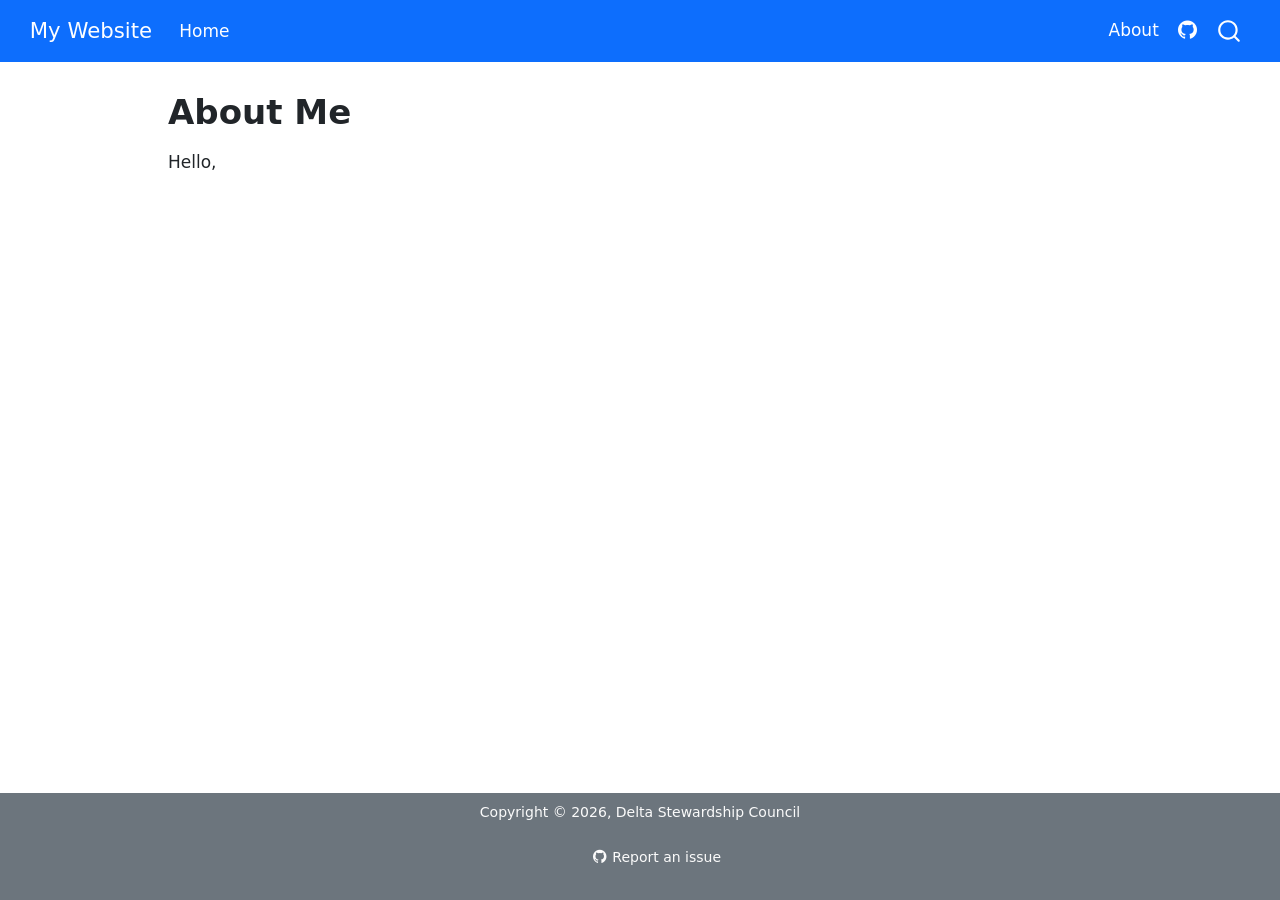
==== about.html @ 1c448c6d "Built site for gh-pages" ====
<!DOCTYPE html>
<html xmlns="http://www.w3.org/1999/xhtml" lang="en" xml:lang="en"><head>

<meta charset="utf-8">
<meta name="generator" content="quarto-1.9.38">

<meta name="viewport" content="width=device-width, initial-scale=1.0, user-scalable=yes">


<title>About Me – My Website</title>
<style>
/* Default styles provided by pandoc.
** See https://pandoc.org/MANUAL.html#variables-for-html for config info.
*/
code{white-space: pre-wrap;}
span.smallcaps{font-variant: small-caps;}
div.columns{display: flex; gap: min(4vw, 1.5em);}
div.column{flex: auto; overflow-x: auto;}
div.hanging-indent{margin-left: 1.5em; text-indent: -1.5em;}
ul.task-list{list-style: none;}
ul.task-list li input[type="checkbox"] {
  width: 0.8em;
  margin: 0 0.8em 0.2em -1em; /* quarto-specific, see https://github.com/quarto-dev/quarto-cli/issues/4556 */ 
  vertical-align: middle;
}
</style>


<script src="site_libs/quarto-nav/quarto-nav.js"></script>
<script src="site_libs/quarto-nav/headroom.min.js"></script>
<script src="site_libs/clipboard/clipboard.min.js"></script>
<script src="site_libs/quarto-search/autocomplete.umd.js"></script>
<script src="site_libs/quarto-search/fuse.min.js"></script>
<script src="site_libs/quarto-search/quarto-search.js"></script>
<meta name="quarto:offset" content="./">
<script src="site_libs/quarto-html/quarto.js" type="module"></script>
<script src="site_libs/quarto-html/tabsets/tabsets.js" type="module"></script>
<script src="site_libs/quarto-html/popper.min.js"></script>
<script src="site_libs/quarto-html/tippy.umd.min.js"></script>
<script src="site_libs/quarto-html/anchor.min.js"></script>
<link href="site_libs/quarto-html/tippy.css" rel="stylesheet">
<link href="site_libs/quarto-html/quarto-syntax-highlighting-15634bcf2e68342d4ad2dfa704d543f6.css" rel="stylesheet" id="quarto-text-highlighting-styles">
<script src="site_libs/bootstrap/bootstrap.min.js"></script>
<link href="site_libs/bootstrap/bootstrap-icons.css" rel="stylesheet">
<link href="site_libs/bootstrap/bootstrap-a5e1f6ec0c89de0c92b3266342d8023a.min.css" rel="stylesheet" append-hash="true" id="quarto-bootstrap" data-mode="light">
<script id="quarto-search-options" type="application/json">{
  "location": "navbar",
  "copy-button": false,
  "collapse-after": 3,
  "panel-placement": "end",
  "type": "overlay",
  "limit": 50,
  "keyboard-shortcut": [
    "f",
    "/",
    "s"
  ],
  "show-item-context": false,
  "language": {
    "search-no-results-text": "No results",
    "search-matching-documents-text": "matching documents",
    "search-copy-link-title": "Copy link to search",
    "search-hide-matches-text": "Hide additional matches",
    "search-more-match-text": "more match in this document",
    "search-more-matches-text": "more matches in this document",
    "search-clear-button-title": "Clear",
    "search-text-placeholder": "",
    "search-detached-cancel-button-title": "Cancel",
    "search-submit-button-title": "Submit",
    "search-label": "Search"
  }
}</script>


</head>

<body class="nav-fixed quarto-light">

<div id="quarto-search-results"></div>
  <header id="quarto-header" class="headroom fixed-top">
    <nav class="navbar navbar-expand-lg " data-bs-theme="dark">
      <div class="navbar-container container-fluid">
      <div class="navbar-brand-container mx-auto">
    <a class="navbar-brand" href="./index.html">
    <span class="navbar-title">My Website</span>
    </a>
  </div>
            <div id="quarto-search" class="" title="Search"></div>
          <button class="navbar-toggler" type="button" data-bs-toggle="collapse" data-bs-target="#navbarCollapse" aria-controls="navbarCollapse" role="menu" aria-expanded="false" aria-label="Toggle navigation" onclick="if (window.quartoToggleHeadroom) { window.quartoToggleHeadroom(); }">
  <span class="navbar-toggler-icon"></span>
</button>
          <div class="collapse navbar-collapse" id="navbarCollapse">
            <ul class="navbar-nav navbar-nav-scroll me-auto">
  <li class="nav-item">
    <a class="nav-link" href="./index.html"> 
<span class="menu-text">Home</span></a>
  </li>  
</ul>
            <ul class="navbar-nav navbar-nav-scroll ms-auto">
  <li class="nav-item">
    <a class="nav-link active" href="./about.html" aria-current="page"> 
<span class="menu-text">About</span></a>
  </li>  
  <li class="nav-item compact">
    <a class="nav-link" href="https://github.com/chaney177/peachy"> <i class="bi bi-github" role="img">
</i> 
<span class="menu-text"></span></a>
  </li>  
</ul>
          </div> <!-- /navcollapse -->
            <div class="quarto-navbar-tools">
</div>
      </div> <!-- /container-fluid -->
    </nav>
</header>
<!-- content -->
<div id="quarto-content" class="quarto-container page-columns page-rows-contents page-layout-article page-navbar">
<!-- sidebar -->
<!-- margin-sidebar -->
    <div id="quarto-margin-sidebar" class="sidebar margin-sidebar zindex-bottom">
        
    </div>
<!-- main -->
<main class="content" id="quarto-document-content">

<header id="title-block-header" class="quarto-title-block default">
<div class="quarto-title">
<h1 class="title">About Me</h1>
</div>



<div class="quarto-title-meta">

    
  
    
  </div>
  


</header>


<p>Hello,</p>



</main> <!-- /main -->
<script id="quarto-html-after-body" type="application/javascript">
  window.document.addEventListener("DOMContentLoaded", function (event) {
    const icon = "";
    const anchorJS = new window.AnchorJS();
    anchorJS.options = {
      placement: 'right',
      icon: icon
    };
    anchorJS.add('.anchored');
    const isCodeAnnotation = (el) => {
      for (const clz of el.classList) {
        if (clz.startsWith('code-annotation-')) {                     
          return true;
        }
      }
      return false;
    }
    const onCopySuccess = function(e) {
      // button target
      const button = e.trigger;
      // don't keep focus
      button.blur();
      // flash "checked"
      button.classList.add('code-copy-button-checked');
      var currentTitle = button.getAttribute("title");
      button.setAttribute("title", "Copied!");
      let tooltip;
      if (window.bootstrap) {
        button.setAttribute("data-bs-toggle", "tooltip");
        button.setAttribute("data-bs-placement", "left");
        button.setAttribute("data-bs-title", "Copied!");
        tooltip = new bootstrap.Tooltip(button, 
          { trigger: "manual", 
            customClass: "code-copy-button-tooltip",
            offset: [0, -8]});
        tooltip.show();    
      }
      setTimeout(function() {
        if (tooltip) {
          tooltip.hide();
          button.removeAttribute("data-bs-title");
          button.removeAttribute("data-bs-toggle");
          button.removeAttribute("data-bs-placement");
        }
        button.setAttribute("title", currentTitle);
        button.classList.remove('code-copy-button-checked');
      }, 1000);
      // clear code selection
      e.clearSelection();
    }
    const getTextToCopy = function(trigger) {
      const outerScaffold = trigger.parentElement.cloneNode(true);
      const codeEl = outerScaffold.querySelector('code');
      for (const childEl of codeEl.children) {
        if (isCodeAnnotation(childEl)) {
          childEl.remove();
        }
      }
      return codeEl.innerText;
    }
    const clipboard = new window.ClipboardJS('.code-copy-button:not([data-in-quarto-modal])', {
      text: getTextToCopy
    });
    clipboard.on('success', onCopySuccess);
    if (window.document.getElementById('quarto-embedded-source-code-modal')) {
      const clipboardModal = new window.ClipboardJS('.code-copy-button[data-in-quarto-modal]', {
        text: getTextToCopy,
        container: window.document.getElementById('quarto-embedded-source-code-modal')
      });
      clipboardModal.on('success', onCopySuccess);
    }
      var localhostRegex = new RegExp(/^(?:http|https):\/\/localhost\:?[0-9]*\//);
      var mailtoRegex = new RegExp(/^mailto:/);
        var filterRegex = new RegExp("https:\/\/chaney177\.github\.io\/peachy\/");
      var isInternal = (href) => {
          return filterRegex.test(href) || localhostRegex.test(href) || mailtoRegex.test(href);
      }
      // Inspect non-navigation links and adorn them if external
     var links = window.document.querySelectorAll('a[href]:not(.nav-link):not(.navbar-brand):not(.toc-action):not(.sidebar-link):not(.sidebar-item-toggle):not(.pagination-link):not(.no-external):not([aria-hidden]):not(.dropdown-item):not(.quarto-navigation-tool):not(.about-link)');
      for (var i=0; i<links.length; i++) {
        const link = links[i];
        if (!isInternal(link.href)) {
          // undo the damage that might have been done by quarto-nav.js in the case of
          // links that we want to consider external
          if (link.dataset.originalHref !== undefined) {
            link.href = link.dataset.originalHref;
          }
            // target, if specified
            link.setAttribute("target", "_blank");
            if (link.getAttribute("rel") === null) {
              link.setAttribute("rel", "noopener");
            }
        }
      }
    function tippyHover(el, contentFn, onTriggerFn, onUntriggerFn) {
      const config = {
        allowHTML: true,
        maxWidth: 500,
        delay: 100,
        arrow: false,
        appendTo: function(el) {
            return el.parentElement;
        },
        interactive: true,
        interactiveBorder: 10,
        theme: 'quarto',
        placement: 'bottom-start',
      };
      if (contentFn) {
        config.content = contentFn;
      }
      if (onTriggerFn) {
        config.onTrigger = onTriggerFn;
      }
      if (onUntriggerFn) {
        config.onUntrigger = onUntriggerFn;
      }
      window.tippy(el, config); 
    }
    const noterefs = window.document.querySelectorAll('a[role="doc-noteref"]');
    for (var i=0; i<noterefs.length; i++) {
      const ref = noterefs[i];
      tippyHover(ref, function() {
        // use id or data attribute instead here
        let href = ref.getAttribute('data-footnote-href') || ref.getAttribute('href');
        try { href = new URL(href).hash; } catch {}
        const id = href.replace(/^#\/?/, "");
        const note = window.document.getElementById(id);
        if (note) {
          return note.innerHTML;
        } else {
          return "";
        }
      });
    }
    const xrefs = window.document.querySelectorAll('a.quarto-xref');
    const processXRef = (id, note) => {
      // Strip column container classes
      const stripColumnClz = (el) => {
        el.classList.remove("page-full", "page-columns");
        if (el.children) {
          for (const child of el.children) {
            stripColumnClz(child);
          }
        }
      }
      stripColumnClz(note)
      if (id === null || id.startsWith('sec-')) {
        // Special case sections, only their first couple elements
        const container = document.createElement("div");
        if (note.children && note.children.length > 2) {
          container.appendChild(note.children[0].cloneNode(true));
          for (let i = 1; i < note.children.length; i++) {
            const child = note.children[i];
            if (child.tagName === "P" && child.innerText === "") {
              continue;
            } else {
              container.appendChild(child.cloneNode(true));
              break;
            }
          }
          if (window.Quarto?.typesetMath) {
            window.Quarto.typesetMath(container);
          }
          return container.innerHTML
        } else {
          if (window.Quarto?.typesetMath) {
            window.Quarto.typesetMath(note);
          }
          return note.innerHTML;
        }
      } else {
        // Remove any anchor links if they are present
        const anchorLink = note.querySelector('a.anchorjs-link');
        if (anchorLink) {
          anchorLink.remove();
        }
        if (window.Quarto?.typesetMath) {
          window.Quarto.typesetMath(note);
        }
        if (note.classList.contains("callout")) {
          return note.outerHTML;
        } else {
          return note.innerHTML;
        }
      }
    }
    for (var i=0; i<xrefs.length; i++) {
      const xref = xrefs[i];
      tippyHover(xref, undefined, function(instance) {
        instance.disable();
        let url = xref.getAttribute('href');
        let hash = undefined; 
        if (url.startsWith('#')) {
          hash = url;
        } else {
          try { hash = new URL(url).hash; } catch {}
        }
        if (hash) {
          const id = hash.replace(/^#\/?/, "");
          const note = window.document.getElementById(id);
          if (note !== null) {
            try {
              const html = processXRef(id, note.cloneNode(true));
              instance.setContent(html);
            } finally {
              instance.enable();
              instance.show();
            }
          } else {
            // See if we can fetch this
            fetch(url.split('#')[0])
            .then(res => res.text())
            .then(html => {
              const parser = new DOMParser();
              const htmlDoc = parser.parseFromString(html, "text/html");
              const note = htmlDoc.getElementById(id);
              if (note !== null) {
                const html = processXRef(id, note);
                instance.setContent(html);
              } 
            }).finally(() => {
              instance.enable();
              instance.show();
            });
          }
        } else {
          // See if we can fetch a full url (with no hash to target)
          // This is a special case and we should probably do some content thinning / targeting
          fetch(url)
          .then(res => res.text())
          .then(html => {
            const parser = new DOMParser();
            const htmlDoc = parser.parseFromString(html, "text/html");
            const note = htmlDoc.querySelector('main.content');
            if (note !== null) {
              // This should only happen for chapter cross references
              // (since there is no id in the URL)
              // remove the first header
              if (note.children.length > 0 && note.children[0].tagName === "HEADER") {
                note.children[0].remove();
              }
              const html = processXRef(null, note);
              instance.setContent(html);
            } 
          }).finally(() => {
            instance.enable();
            instance.show();
          });
        }
      }, function(instance) {
      });
    }
        let selectedAnnoteEl;
        const selectorForAnnotation = ( cell, annotation) => {
          let cellAttr = 'data-code-cell="' + cell + '"';
          let lineAttr = 'data-code-annotation="' +  annotation + '"';
          const selector = 'span[' + cellAttr + '][' + lineAttr + ']';
          return selector;
        }
        const selectCodeLines = (annoteEl) => {
          const doc = window.document;
          const targetCell = annoteEl.getAttribute("data-target-cell");
          const targetAnnotation = annoteEl.getAttribute("data-target-annotation");
          const annoteSpan = window.document.querySelector(selectorForAnnotation(targetCell, targetAnnotation));
          const lines = annoteSpan.getAttribute("data-code-lines").split(",");
          const lineIds = lines.map((line) => {
            return targetCell + "-" + line;
          })
          let top = null;
          let height = null;
          let parent = null;
          if (lineIds.length > 0) {
              //compute the position of the single el (top and bottom and make a div)
              const el = window.document.getElementById(lineIds[0]);
              top = el.offsetTop;
              height = el.offsetHeight;
              parent = el.parentElement.parentElement;
            if (lineIds.length > 1) {
              const lastEl = window.document.getElementById(lineIds[lineIds.length - 1]);
              const bottom = lastEl.offsetTop + lastEl.offsetHeight;
              height = bottom - top;
            }
            if (top !== null && height !== null && parent !== null) {
              // cook up a div (if necessary) and position it 
              let div = window.document.getElementById("code-annotation-line-highlight");
              if (div === null) {
                div = window.document.createElement("div");
                div.setAttribute("id", "code-annotation-line-highlight");
                div.style.position = 'absolute';
                parent.appendChild(div);
              }
              div.style.top = top - 2 + "px";
              div.style.height = height + 4 + "px";
              div.style.left = 0;
              let gutterDiv = window.document.getElementById("code-annotation-line-highlight-gutter");
              if (gutterDiv === null) {
                gutterDiv = window.document.createElement("div");
                gutterDiv.setAttribute("id", "code-annotation-line-highlight-gutter");
                gutterDiv.style.position = 'absolute';
                const codeCell = window.document.getElementById(targetCell);
                const gutter = codeCell.querySelector('.code-annotation-gutter');
                gutter.appendChild(gutterDiv);
              }
              gutterDiv.style.top = top - 2 + "px";
              gutterDiv.style.height = height + 4 + "px";
            }
            selectedAnnoteEl = annoteEl;
          }
        };
        const unselectCodeLines = () => {
          const elementsIds = ["code-annotation-line-highlight", "code-annotation-line-highlight-gutter"];
          elementsIds.forEach((elId) => {
            const div = window.document.getElementById(elId);
            if (div) {
              div.remove();
            }
          });
          selectedAnnoteEl = undefined;
        };
          // Handle positioning of the toggle
      window.addEventListener(
        "resize",
        throttle(() => {
          elRect = undefined;
          if (selectedAnnoteEl) {
            selectCodeLines(selectedAnnoteEl);
          }
        }, 10)
      );
      function throttle(fn, ms) {
      let throttle = false;
      let timer;
        return (...args) => {
          if(!throttle) { // first call gets through
              fn.apply(this, args);
              throttle = true;
          } else { // all the others get throttled
              if(timer) clearTimeout(timer); // cancel #2
              timer = setTimeout(() => {
                fn.apply(this, args);
                timer = throttle = false;
              }, ms);
          }
        };
      }
        // Attach click handler to the DT
        const annoteDls = window.document.querySelectorAll('dt[data-target-cell]');
        for (const annoteDlNode of annoteDls) {
          annoteDlNode.addEventListener('click', (event) => {
            const clickedEl = event.target;
            if (clickedEl !== selectedAnnoteEl) {
              unselectCodeLines();
              const activeEl = window.document.querySelector('dt[data-target-cell].code-annotation-active');
              if (activeEl) {
                activeEl.classList.remove('code-annotation-active');
              }
              selectCodeLines(clickedEl);
              clickedEl.classList.add('code-annotation-active');
            } else {
              // Unselect the line
              unselectCodeLines();
              clickedEl.classList.remove('code-annotation-active');
            }
          });
        }
    const findCites = (el) => {
      const parentEl = el.parentElement;
      if (parentEl) {
        const cites = parentEl.dataset.cites;
        if (cites) {
          return {
            el,
            cites: cites.split(' ')
          };
        } else {
          return findCites(el.parentElement)
        }
      } else {
        return undefined;
      }
    };
    var bibliorefs = window.document.querySelectorAll('a[role="doc-biblioref"]');
    for (var i=0; i<bibliorefs.length; i++) {
      const ref = bibliorefs[i];
      const citeInfo = findCites(ref);
      if (citeInfo) {
        tippyHover(citeInfo.el, function() {
          var popup = window.document.createElement('div');
          citeInfo.cites.forEach(function(cite) {
            var citeDiv = window.document.createElement('div');
            citeDiv.classList.add('hanging-indent');
            citeDiv.classList.add('csl-entry');
            var biblioDiv = window.document.getElementById('ref-' + cite);
            if (biblioDiv) {
              citeDiv.innerHTML = biblioDiv.innerHTML;
            }
            popup.appendChild(citeDiv);
          });
          return popup.innerHTML;
        });
      }
    }
  });
  </script>
</div> <!-- /content -->
<footer class="footer">
  <div class="nav-footer">
    <div class="nav-footer-left">
      &nbsp;
    </div>   
    <div class="nav-footer-center">
<p>Copyright © 2026, Delta Stewardship Council</p>
<div class="toc-actions"><ul><li><a href="https://github.com/chaney177/peachy/issues/new" class="toc-action"><i class="bi bi-github"></i>Report an issue</a></li></ul></div></div>
    <div class="nav-footer-right">
      &nbsp;
    </div>
  </div>
</footer>




</body></html>
---- site_libs/quarto-html/tippy.css ----
.tippy-box[data-animation=fade][data-state=hidden]{opacity:0}[data-tippy-root]{max-width:calc(100vw - 10px)}.tippy-box{position:relative;background-color:#333;color:#fff;border-radius:4px;font-size:14px;line-height:1.4;white-space:normal;outline:0;transition-property:transform,visibility,opacity}.tippy-box[data-placement^=top]>.tippy-arrow{bottom:0}.tippy-box[data-placement^=top]>.tippy-arrow:before{bottom:-7px;left:0;border-width:8px 8px 0;border-top-color:initial;transform-origin:center top}.tippy-box[data-placement^=bottom]>.tippy-arrow{top:0}.tippy-box[data-placement^=bottom]>.tippy-arrow:before{top:-7px;left:0;border-width:0 8px 8px;border-bottom-color:initial;transform-origin:center bottom}.tippy-box[data-placement^=left]>.tippy-arrow{right:0}.tippy-box[data-placement^=left]>.tippy-arrow:before{border-width:8px 0 8px 8px;border-left-color:initial;right:-7px;transform-origin:center left}.tippy-box[data-placement^=right]>.tippy-arrow{left:0}.tippy-box[data-placement^=right]>.tippy-arrow:before{left:-7px;border-width:8px 8px 8px 0;border-right-color:initial;transform-origin:center right}.tippy-box[data-inertia][data-state=visible]{transition-timing-function:cubic-bezier(.54,1.5,.38,1.11)}.tippy-arrow{width:16px;height:16px;color:#333}.tippy-arrow:before{content:"";position:absolute;border-color:transparent;border-style:solid}.tippy-content{position:relative;padding:5px 9px;z-index:1}
---- site_libs/quarto-html/quarto-syntax-highlighting-15634bcf2e68342d4ad2dfa704d543f6.css ----
/* quarto syntax highlight colors */
:root {
  --quarto-hl-ot-color: #003B4F;
  --quarto-hl-at-color: #657422;
  --quarto-hl-ss-color: #20794D;
  --quarto-hl-an-color: #5E5E5E;
  --quarto-hl-fu-color: #4758AB;
  --quarto-hl-st-color: #20794D;
  --quarto-hl-cf-color: #003B4F;
  --quarto-hl-op-color: #5E5E5E;
  --quarto-hl-er-color: #AD0000;
  --quarto-hl-bn-color: #AD0000;
  --quarto-hl-al-color: #AD0000;
  --quarto-hl-va-color: #111111;
  --quarto-hl-bu-color: inherit;
  --quarto-hl-ex-color: inherit;
  --quarto-hl-pp-color: #AD0000;
  --quarto-hl-in-color: #5E5E5E;
  --quarto-hl-vs-color: #20794D;
  --quarto-hl-wa-color: #5E5E5E;
  --quarto-hl-do-color: #5E5E5E;
  --quarto-hl-im-color: #00769E;
  --quarto-hl-ch-color: #20794D;
  --quarto-hl-dt-color: #AD0000;
  --quarto-hl-fl-color: #AD0000;
  --quarto-hl-co-color: #5E5E5E;
  --quarto-hl-cv-color: #5E5E5E;
  --quarto-hl-cn-color: #8f5902;
  --quarto-hl-sc-color: #5E5E5E;
  --quarto-hl-dv-color: #AD0000;
  --quarto-hl-kw-color: #003B4F;
}

/* other quarto variables */
:root {
  --quarto-font-monospace: SFMono-Regular, Menlo, Monaco, Consolas, "Liberation Mono", "Courier New", monospace;
}

/* syntax highlight based on Pandoc's rules */
pre > code.sourceCode > span {
  color: #003B4F;
}

code.sourceCode > span {
  color: #003B4F;
}

div.sourceCode,
div.sourceCode pre.sourceCode {
  color: #003B4F;
}

/* Normal */
code span {
  color: #003B4F;
}

/* Alert */
code span.al {
  color: #AD0000;
  font-style: inherit;
}

/* Annotation */
code span.an {
  color: #5E5E5E;
  font-style: inherit;
}

/* Attribute */
code span.at {
  color: #657422;
  font-style: inherit;
}

/* BaseN */
code span.bn {
  color: #AD0000;
  font-style: inherit;
}

/* BuiltIn */
code span.bu {
  font-style: inherit;
}

/* ControlFlow */
code span.cf {
  color: #003B4F;
  font-weight: bold;
  font-style: inherit;
}

/* Char */
code span.ch {
  color: #20794D;
  font-style: inherit;
}

/* Constant */
code span.cn {
  color: #8f5902;
  font-style: inherit;
}

/* Comment */
code span.co {
  color: #5E5E5E;
  font-style: inherit;
}

/* CommentVar */
code span.cv {
  color: #5E5E5E;
  font-style: italic;
}

/* Documentation */
code span.do {
  color: #5E5E5E;
  font-style: italic;
}

/* DataType */
code span.dt {
  color: #AD0000;
  font-style: inherit;
}

/* DecVal */
code span.dv {
  color: #AD0000;
  font-style: inherit;
}

/* Error */
code span.er {
  color: #AD0000;
  font-style: inherit;
}

/* Extension */
code span.ex {
  font-style: inherit;
}

/* Float */
code span.fl {
  color: #AD0000;
  font-style: inherit;
}

/* Function */
code span.fu {
  color: #4758AB;
  font-style: inherit;
}

/* Import */
code span.im {
  color: #00769E;
  font-style: inherit;
}

/* Information */
code span.in {
  color: #5E5E5E;
  font-style: inherit;
}

/* Keyword */
code span.kw {
  color: #003B4F;
  font-weight: bold;
  font-style: inherit;
}

/* Operator */
code span.op {
  color: #5E5E5E;
  font-style: inherit;
}

/* Other */
code span.ot {
  color: #003B4F;
  font-style: inherit;
}

/* Preprocessor */
code span.pp {
  color: #AD0000;
  font-style: inherit;
}

/* SpecialChar */
code span.sc {
  color: #5E5E5E;
  font-style: inherit;
}

/* SpecialString */
code span.ss {
  color: #20794D;
  font-style: inherit;
}

/* String */
code span.st {
  color: #20794D;
  font-style: inherit;
}

/* Variable */
code span.va {
  color: #111111;
  font-style: inherit;
}

/* VerbatimString */
code span.vs {
  color: #20794D;
  font-style: inherit;
}

/* Warning */
code span.wa {
  color: #5E5E5E;
  font-style: italic;
}

.prevent-inlining {
  content: "</";
}

/*# sourceMappingURL=f23921c56f73e400b49028c9186a1aa0.css.map */
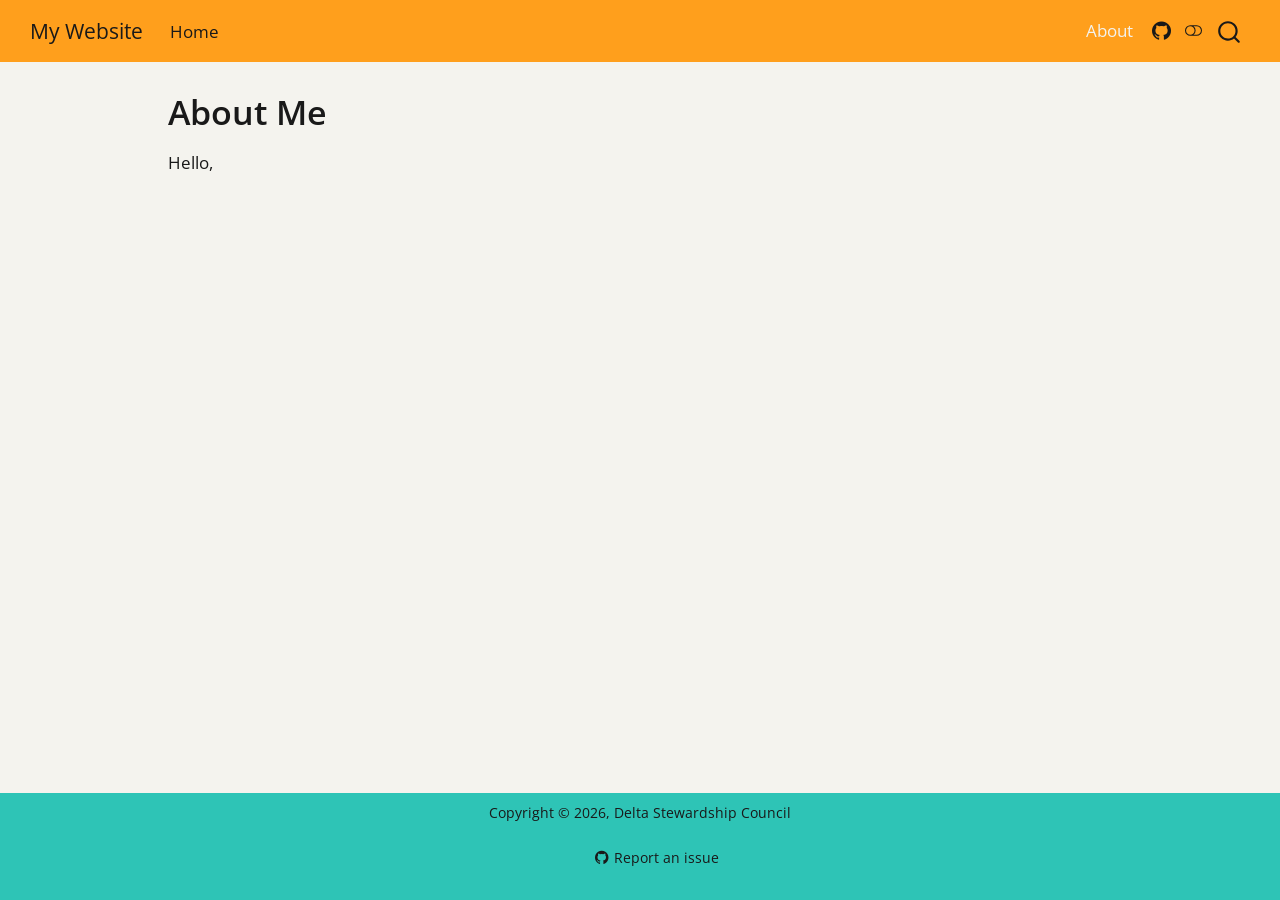
==== commit 9cdf4773: "Built site for gh-pages" ====
--- a/about.html
+++ b/about.html
@@ -39,10 +39,14 @@
 <script src="site_libs/quarto-html/tippy.umd.min.js"></script>
 <script src="site_libs/quarto-html/anchor.min.js"></script>
 <link href="site_libs/quarto-html/tippy.css" rel="stylesheet">
-<link href="site_libs/quarto-html/quarto-syntax-highlighting-15634bcf2e68342d4ad2dfa704d543f6.css" rel="stylesheet" id="quarto-text-highlighting-styles">
+<link href="site_libs/quarto-html/quarto-syntax-highlighting-15634bcf2e68342d4ad2dfa704d543f6.css" rel="stylesheet" class="quarto-color-scheme" id="quarto-text-highlighting-styles">
+<link href="site_libs/quarto-html/quarto-syntax-highlighting-dark-0a6b7249c26820e032cb0bd839ff02b1.css" rel="stylesheet" class="quarto-color-scheme quarto-color-alternate" id="quarto-text-highlighting-styles">
+<link href="site_libs/quarto-html/quarto-syntax-highlighting-15634bcf2e68342d4ad2dfa704d543f6.css" rel="stylesheet" class="quarto-color-scheme-extra" id="quarto-text-highlighting-styles">
 <script src="site_libs/bootstrap/bootstrap.min.js"></script>
 <link href="site_libs/bootstrap/bootstrap-icons.css" rel="stylesheet">
-<link href="site_libs/bootstrap/bootstrap-a5e1f6ec0c89de0c92b3266342d8023a.min.css" rel="stylesheet" append-hash="true" id="quarto-bootstrap" data-mode="light">
+<link href="site_libs/bootstrap/bootstrap-a9f5c58ef649b4c6e3eb8a5f99fd54d0.min.css" rel="stylesheet" append-hash="true" class="quarto-color-scheme" id="quarto-bootstrap" data-mode="light">
+<link href="site_libs/bootstrap/bootstrap-dark-e9f44477ab774c53010b66f7568bc0c9.min.css" rel="stylesheet" append-hash="true" class="quarto-color-scheme quarto-color-alternate" id="quarto-bootstrap" data-mode="dark">
+<link href="site_libs/bootstrap/bootstrap-a9f5c58ef649b4c6e3eb8a5f99fd54d0.min.css" rel="stylesheet" append-hash="true" class="quarto-color-scheme-extra" id="quarto-bootstrap" data-mode="light">
 <script id="quarto-search-options" type="application/json">{
   "location": "navbar",
   "copy-button": false,
@@ -74,7 +78,169 @@
 
 </head>
 
-<body class="nav-fixed quarto-light">
+<body class="nav-fixed quarto-light"><script id="quarto-html-before-body" type="application/javascript">
+    const toggleBodyColorMode = (bsSheetEl) => {
+      const mode = bsSheetEl.getAttribute("data-mode");
+      const bodyEl = window.document.querySelector("body");
+      if (mode === "dark") {
+        bodyEl.classList.add("quarto-dark");
+        bodyEl.classList.remove("quarto-light");
+      } else {
+        bodyEl.classList.add("quarto-light");
+        bodyEl.classList.remove("quarto-dark");
+      }
+    }
+    const toggleBodyColorPrimary = () => {
+      const bsSheetEl = window.document.querySelector("link#quarto-bootstrap:not([rel=disabled-stylesheet])");
+      if (bsSheetEl) {
+        toggleBodyColorMode(bsSheetEl);
+      }
+    }
+    const setColorSchemeToggle = (alternate) => {
+      const toggles = window.document.querySelectorAll('.quarto-color-scheme-toggle');
+      for (let i=0; i < toggles.length; i++) {
+        const toggle = toggles[i];
+        if (toggle) {
+          if (alternate) {
+            toggle.classList.add("alternate");
+          } else {
+            toggle.classList.remove("alternate");
+          }
+        }
+      }
+    };
+    const toggleColorMode = (alternate) => {
+      // Switch the stylesheets
+      const primaryStylesheets = window.document.querySelectorAll('link.quarto-color-scheme:not(.quarto-color-alternate)');
+      const alternateStylesheets = window.document.querySelectorAll('link.quarto-color-scheme.quarto-color-alternate');
+      manageTransitions('#quarto-margin-sidebar .nav-link', false);
+      if (alternate) {
+        // note: dark is layered on light, we don't disable primary!
+        enableStylesheet(alternateStylesheets);
+        for (const sheetNode of alternateStylesheets) {
+          if (sheetNode.id === "quarto-bootstrap") {
+            toggleBodyColorMode(sheetNode);
+          }
+        }
+      } else {
+        disableStylesheet(alternateStylesheets);
+        enableStylesheet(primaryStylesheets)
+        toggleBodyColorPrimary();
+      }
+      manageTransitions('#quarto-margin-sidebar .nav-link', true);
+      // Switch the toggles
+      setColorSchemeToggle(alternate)
+      // Hack to workaround the fact that safari doesn't
+      // properly recolor the scrollbar when toggling (#1455)
+      if (navigator.userAgent.indexOf('Safari') > 0 && navigator.userAgent.indexOf('Chrome') == -1) {
+        manageTransitions("body", false);
+        window.scrollTo(0, 1);
+        setTimeout(() => {
+          window.scrollTo(0, 0);
+          manageTransitions("body", true);
+        }, 40);
+      }
+    }
+    const disableStylesheet = (stylesheets) => {
+      for (let i=0; i < stylesheets.length; i++) {
+        const stylesheet = stylesheets[i];
+        stylesheet.rel = 'disabled-stylesheet';
+      }
+    }
+    const enableStylesheet = (stylesheets) => {
+      for (let i=0; i < stylesheets.length; i++) {
+        const stylesheet = stylesheets[i];
+        if(stylesheet.rel !== 'stylesheet') { // for Chrome, which will still FOUC without this check
+          stylesheet.rel = 'stylesheet';
+        }
+      }
+    }
+    const manageTransitions = (selector, allowTransitions) => {
+      const els = window.document.querySelectorAll(selector);
+      for (let i=0; i < els.length; i++) {
+        const el = els[i];
+        if (allowTransitions) {
+          el.classList.remove('notransition');
+        } else {
+          el.classList.add('notransition');
+        }
+      }
+    }
+    const isFileUrl = () => {
+      return window.location.protocol === 'file:';
+    }
+    const hasAlternateSentinel = () => {
+      let styleSentinel = getColorSchemeSentinel();
+      if (styleSentinel !== null) {
+        return styleSentinel === "alternate";
+      } else {
+        return false;
+      }
+    }
+    const setStyleSentinel = (alternate) => {
+      const value = alternate ? "alternate" : "default";
+      if (!isFileUrl()) {
+        window.localStorage.setItem("quarto-color-scheme", value);
+      } else {
+        localAlternateSentinel = value;
+      }
+    }
+    const getColorSchemeSentinel = () => {
+      if (!isFileUrl()) {
+        const storageValue = window.localStorage.getItem("quarto-color-scheme");
+        return storageValue != null ? storageValue : localAlternateSentinel;
+      } else {
+        return localAlternateSentinel;
+      }
+    }
+    const toggleGiscusIfUsed = (isAlternate, darkModeDefault) => {
+      const baseTheme = document.querySelector('#giscus-base-theme')?.value ?? 'light';
+      const alternateTheme = document.querySelector('#giscus-alt-theme')?.value ?? 'dark';
+      let newTheme = '';
+      if(authorPrefersDark) {
+        newTheme = isAlternate ? baseTheme : alternateTheme;
+      } else {
+        newTheme = isAlternate ? alternateTheme : baseTheme;
+      }
+      const changeGiscusTheme = () => {
+        // From: https://github.com/giscus/giscus/issues/336
+        const sendMessage = (message) => {
+          const iframe = document.querySelector('iframe.giscus-frame');
+          if (!iframe) return;
+          iframe.contentWindow.postMessage({ giscus: message }, 'https://giscus.app');
+        }
+        sendMessage({
+          setConfig: {
+            theme: newTheme
+          }
+        });
+      }
+      const isGiscussLoaded = window.document.querySelector('iframe.giscus-frame') !== null;
+      if (isGiscussLoaded) {
+        changeGiscusTheme();
+      }
+    };
+    const authorPrefersDark = false;
+    const darkModeDefault = authorPrefersDark;
+      document.querySelector('link#quarto-text-highlighting-styles.quarto-color-scheme-extra').rel = 'disabled-stylesheet';
+      document.querySelector('link#quarto-bootstrap.quarto-color-scheme-extra').rel = 'disabled-stylesheet';
+    let localAlternateSentinel = darkModeDefault ? 'alternate' : 'default';
+    // Dark / light mode switch
+    window.quartoToggleColorScheme = () => {
+      // Read the current dark / light value
+      let toAlternate = !hasAlternateSentinel();
+      toggleColorMode(toAlternate);
+      setStyleSentinel(toAlternate);
+      toggleGiscusIfUsed(toAlternate, darkModeDefault);
+      window.dispatchEvent(new Event('resize'));
+    };
+    // Switch to dark mode if need be
+    if (hasAlternateSentinel()) {
+      toggleColorMode(true);
+    } else {
+      toggleColorMode(false);
+    }
+  </script>
 
 <div id="quarto-search-results"></div>
   <header id="quarto-header" class="headroom fixed-top">
@@ -109,6 +275,7 @@
 </ul>
           </div> <!-- /navcollapse -->
             <div class="quarto-navbar-tools">
+  <a href="" class="quarto-color-scheme-toggle quarto-navigation-tool  px-1" onclick="window.quartoToggleColorScheme(); return false;" title="Toggle dark mode"><i class="bi"></i></a>
 </div>
       </div> <!-- /container-fluid -->
     </nav>
@@ -123,6 +290,7 @@
 <!-- main -->
 <main class="content" id="quarto-document-content">
 
+
 <header id="title-block-header" class="quarto-title-block default">
 <div class="quarto-title">
 <h1 class="title">About Me</h1>
@@ -149,6 +317,19 @@
 </main> <!-- /main -->
 <script id="quarto-html-after-body" type="application/javascript">
   window.document.addEventListener("DOMContentLoaded", function (event) {
+    // Ensure there is a toggle, if there isn't float one in the top right
+    if (window.document.querySelector('.quarto-color-scheme-toggle') === null) {
+      const a = window.document.createElement('a');
+      a.classList.add('top-right');
+      a.classList.add('quarto-color-scheme-toggle');
+      a.href = "";
+      a.onclick = function() { try { window.quartoToggleColorScheme(); } catch {} return false; };
+      const i = window.document.createElement("i");
+      i.classList.add('bi');
+      a.appendChild(i);
+      window.document.body.appendChild(a);
+    }
+    setColorSchemeToggle(hasAlternateSentinel())
     const icon = "";
     const anchorJS = new window.AnchorJS();
     anchorJS.options = {
--- a/site_libs/quarto-html/quarto-syntax-highlighting-dark-0a6b7249c26820e032cb0bd839ff02b1.css
+++ b/site_libs/quarto-html/quarto-syntax-highlighting-dark-0a6b7249c26820e032cb0bd839ff02b1.css
@@ -0,0 +1,219 @@
+/* quarto syntax highlight colors */
+:root {
+  --quarto-hl-al-color: #f07178;
+  --quarto-hl-an-color: #d4d0ab;
+  --quarto-hl-at-color: #00e0e0;
+  --quarto-hl-bn-color: #d4d0ab;
+  --quarto-hl-bu-color: #abe338;
+  --quarto-hl-ch-color: #abe338;
+  --quarto-hl-co-color: #f8f8f2;
+  --quarto-hl-cv-color: #ffd700;
+  --quarto-hl-cn-color: #ffd700;
+  --quarto-hl-cf-color: #ffa07a;
+  --quarto-hl-dt-color: #ffa07a;
+  --quarto-hl-dv-color: #d4d0ab;
+  --quarto-hl-do-color: #f8f8f2;
+  --quarto-hl-er-color: #f07178;
+  --quarto-hl-ex-color: #00e0e0;
+  --quarto-hl-fl-color: #d4d0ab;
+  --quarto-hl-fu-color: #ffa07a;
+  --quarto-hl-im-color: #abe338;
+  --quarto-hl-in-color: #d4d0ab;
+  --quarto-hl-kw-color: #ffa07a;
+  --quarto-hl-op-color: #ffa07a;
+  --quarto-hl-ot-color: #00e0e0;
+  --quarto-hl-pp-color: #dcc6e0;
+  --quarto-hl-re-color: #00e0e0;
+  --quarto-hl-sc-color: #abe338;
+  --quarto-hl-ss-color: #abe338;
+  --quarto-hl-st-color: #abe338;
+  --quarto-hl-va-color: #00e0e0;
+  --quarto-hl-vs-color: #abe338;
+  --quarto-hl-wa-color: #dcc6e0;
+}
+
+/* other quarto variables */
+:root {
+  --quarto-font-monospace: SFMono-Regular, Menlo, Monaco, Consolas, "Liberation Mono", "Courier New", monospace;
+}
+
+/* syntax highlight based on Pandoc's rules */
+pre > code.sourceCode > span {
+  color: #f8f8f2;
+}
+
+code.sourceCode > span {
+  color: #f8f8f2;
+}
+
+div.sourceCode,
+div.sourceCode pre.sourceCode {
+  color: #f8f8f2;
+}
+
+/* Normal */
+code span {
+  color: #f8f8f2;
+}
+
+/* Alert */
+code span.al {
+  color: #f07178;
+}
+
+/* Annotation */
+code span.an {
+  color: #d4d0ab;
+}
+
+/* Attribute */
+code span.at {
+  color: #00e0e0;
+}
+
+/* BaseN */
+code span.bn {
+  color: #d4d0ab;
+}
+
+/* BuiltIn */
+code span.bu {
+  color: #abe338;
+}
+
+/* ControlFlow */
+code span.cf {
+  font-weight: bold;
+  color: #ffa07a;
+}
+
+/* Char */
+code span.ch {
+  color: #abe338;
+}
+
+/* Constant */
+code span.cn {
+  color: #ffd700;
+}
+
+/* Comment */
+code span.co {
+  font-style: italic;
+  color: #f8f8f2;
+}
+
+/* CommentVar */
+code span.cv {
+  color: #ffd700;
+}
+
+/* Documentation */
+code span.do {
+  color: #f8f8f2;
+}
+
+/* DataType */
+code span.dt {
+  color: #ffa07a;
+}
+
+/* DecVal */
+code span.dv {
+  color: #d4d0ab;
+}
+
+/* Error */
+code span.er {
+  color: #f07178;
+  text-decoration: underline;
+}
+
+/* Extension */
+code span.ex {
+  font-weight: bold;
+  color: #00e0e0;
+}
+
+/* Float */
+code span.fl {
+  color: #d4d0ab;
+}
+
+/* Function */
+code span.fu {
+  color: #ffa07a;
+}
+
+/* Import */
+code span.im {
+  color: #abe338;
+}
+
+/* Information */
+code span.in {
+  color: #d4d0ab;
+}
+
+/* Keyword */
+code span.kw {
+  font-weight: bold;
+  color: #ffa07a;
+}
+
+/* Operator */
+code span.op {
+  color: #ffa07a;
+}
+
+/* Other */
+code span.ot {
+  color: #00e0e0;
+}
+
+/* Preprocessor */
+code span.pp {
+  color: #dcc6e0;
+}
+
+/* RegionMarker */
+code span.re {
+  background-color: #f8f8f2;
+  color: #00e0e0;
+}
+
+/* SpecialChar */
+code span.sc {
+  color: #abe338;
+}
+
+/* SpecialString */
+code span.ss {
+  color: #abe338;
+}
+
+/* String */
+code span.st {
+  color: #abe338;
+}
+
+/* Variable */
+code span.va {
+  color: #00e0e0;
+}
+
+/* VerbatimString */
+code span.vs {
+  color: #abe338;
+}
+
+/* Warning */
+code span.wa {
+  color: #dcc6e0;
+}
+
+.prevent-inlining {
+  content: "</";
+}
+
+/*# sourceMappingURL=175367c052bafc98bd680af3479823f0.css.map */
